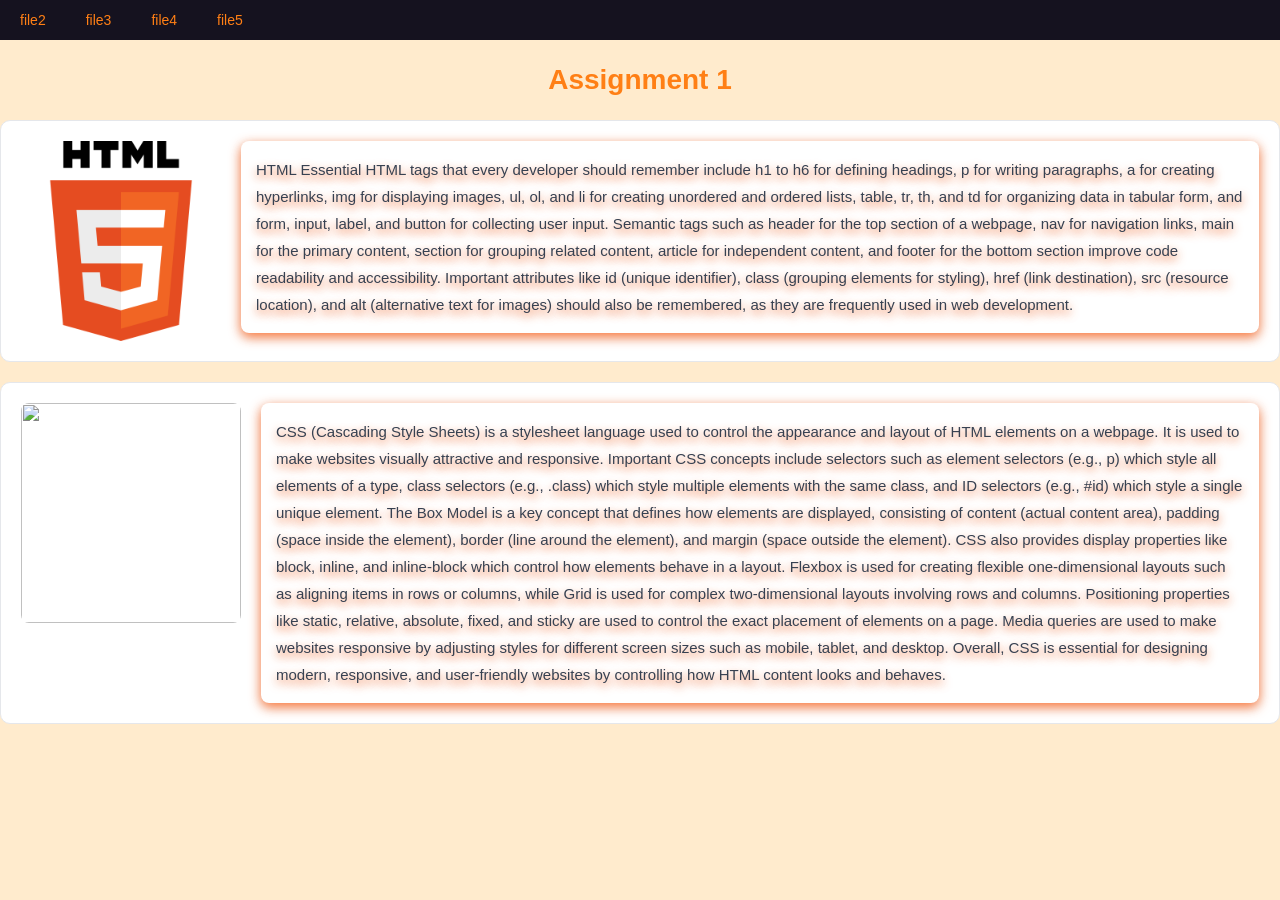
==== index.html @ 88679431 "first" ====
<!DOCTYPE html>
<html lang="en">

<head>
    <meta charset="UTF-8">
    <meta name="viewport" content="width=device-width, initial-scale=1.0">
    <title>mis455Assignment1</title>
    <link rel="stylesheet" href="css.css">
</head>
<body>
<ul>
    <li><a href="file2.html">file2</a></li>
    <li><a href="file3.html">file3</a></li>
    <li><a href="file4.html">file4</a></li>
    <li><a href="file5.html">file5</a></li>
</ul>

<h1> Assignment 1 </h1>

<div>
    <img src="HTML5_logo_and_wordmark.svg.png" height="200" width="200" alt="">

<p class="paragraph" > HTML Essential HTML tags that every developer should remember include h1 to h6 for defining headings, p for writing paragraphs, a for creating hyperlinks, img for displaying images, ul, ol, and li for creating unordered and ordered lists, table, tr, th, and td for organizing data in tabular form, and form, input, label, and button for collecting user input. Semantic tags such as header for the top section of a webpage, nav for navigation links, main for the primary content, section for grouping related content, article for independent content, and footer for the bottom section improve code readability and accessibility. Important attributes like id (unique identifier), class (grouping elements for styling), href (link destination), src (resource location), and alt (alternative text for images) should also be remembered, as they are frequently used in web development. </p>
</div>


<div>
    <img src="CSS-Logo-2011.png" height="220" width="220" alt="">
    <p class="paragraph">CSS (Cascading Style Sheets) is a stylesheet language used to control the appearance and layout of HTML elements on a webpage. It is used to make websites visually attractive and responsive. Important CSS concepts include selectors such as element selectors (e.g., p) which style all elements of a type, class selectors (e.g., .class) which style multiple elements with the same class, and ID selectors (e.g., #id) which style a single unique element. The Box Model is a key concept that defines how elements are displayed, consisting of content (actual content area), padding (space inside the element), border (line around the element), and margin (space outside the element). CSS also provides display properties like block, inline, and inline-block which control how elements behave in a layout. Flexbox is used for creating flexible one-dimensional layouts such as aligning items in rows or columns, while Grid is used for complex two-dimensional layouts involving rows and columns. Positioning properties like static, relative, absolute, fixed, and sticky are used to control the exact placement of elements on a page. Media queries are used to make websites responsive by adjusting styles for different screen sizes such as mobile, tablet, and desktop. Overall, CSS is essential for designing modern, responsive, and user-friendly websites by controlling how HTML content looks and behaves.</p>
</div>

</body>

</html>
---- css.css ----
* {
    margin: 0;
    padding: 0;
    box-sizing: border-box;
}

body {
    font-family: Arial, sans-serif;
    background-color: blanchedalmond;
    padding-top: 0;
    margin: 0;
}

ul {
    list-style: none;
    background-color: #15121f;
    display: flex;

    overflow: hidden;
    margin-bottom: 24px;
    width: 100%;
    margin: 0;
    border-radius: 0;
}

li a {
    display: block;
    color: rgb(255, 127, 21);
    text-decoration: none;
    padding: 12px 20px;
    font-size: 14px;
}

li a:hover {
    background-color: blanchedalmond;
}


h1 {
    text-align: center;
    color: rgb(255, 127, 21);
    margin : 24px;
    font-size: 28px;
}


div {
    display: flex;
    align-items: flex-start;
    gap: 20px;
    background-color: white;
    border-radius: 10px;
    padding: 20px;
    margin-bottom: 20px;
    border: 1px solid #e5e7eb;
}


.paragraph {
    color: #374151;
    line-height: 1.8;
    font-size: 15px;
    text-shadow: 0 4px 10px rgba(255, 111, 45, 0.914),0 4px 12px rgba(0, 0, 0, 0.1);
    box-shadow: 0 4px 12px rgba(255, 111, 45, 0.914), 0 4px 12px rgba(0, 0, 0, 0.1);
    padding: 15px;
    border-radius: 8px;
}


img {
    border-radius: 8px;
    flex-shrink: 0;
}
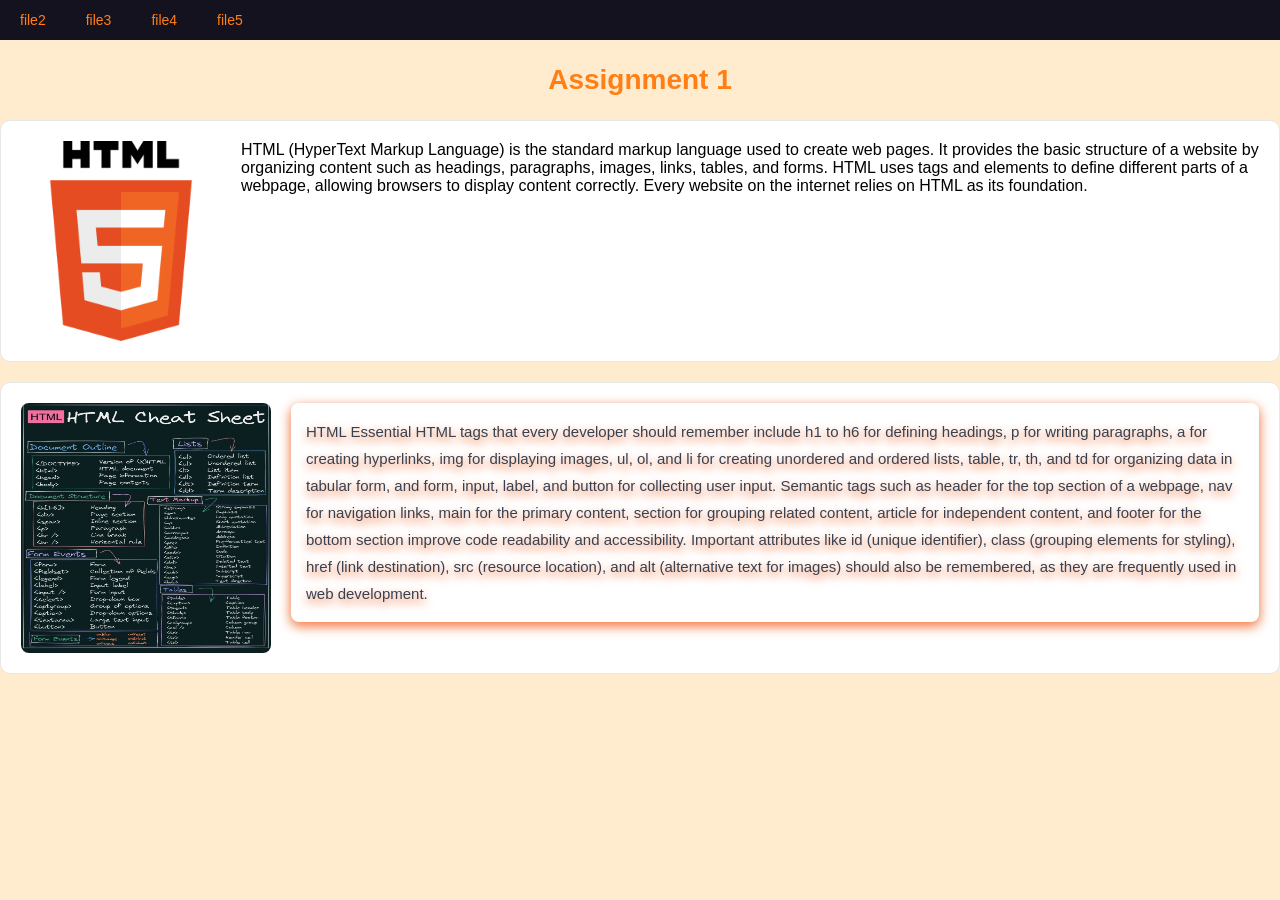
==== commit 0e9c5bfb: "Update" ====
--- a/index.html
+++ b/index.html
@@ -20,15 +20,17 @@
 <div>
     <img src="HTML5_logo_and_wordmark.svg.png" height="200" width="200" alt="">
 
-<p class="paragraph" > HTML Essential HTML tags that every developer should remember include h1 to h6 for defining headings, p for writing paragraphs, a for creating hyperlinks, img for displaying images, ul, ol, and li for creating unordered and ordered lists, table, tr, th, and td for organizing data in tabular form, and form, input, label, and button for collecting user input. Semantic tags such as header for the top section of a webpage, nav for navigation links, main for the primary content, section for grouping related content, article for independent content, and footer for the bottom section improve code readability and accessibility. Important attributes like id (unique identifier), class (grouping elements for styling), href (link destination), src (resource location), and alt (alternative text for images) should also be remembered, as they are frequently used in web development. </p>
+<p class="paragraphone" > HTML (HyperText Markup Language) is the standard markup language used to create web pages. It provides the basic structure of a website by organizing content such as headings, paragraphs, images, links, tables, and forms. HTML uses tags and elements to define different parts of a webpage, allowing browsers to display content correctly. Every website on the internet relies on HTML as its foundation. </p>
 </div>
 
 
 <div>
-    <img src="CSS-Logo-2011.png" height="220" width="220" alt="">
-    <p class="paragraph">CSS (Cascading Style Sheets) is a stylesheet language used to control the appearance and layout of HTML elements on a webpage. It is used to make websites visually attractive and responsive. Important CSS concepts include selectors such as element selectors (e.g., p) which style all elements of a type, class selectors (e.g., .class) which style multiple elements with the same class, and ID selectors (e.g., #id) which style a single unique element. The Box Model is a key concept that defines how elements are displayed, consisting of content (actual content area), padding (space inside the element), border (line around the element), and margin (space outside the element). CSS also provides display properties like block, inline, and inline-block which control how elements behave in a layout. Flexbox is used for creating flexible one-dimensional layouts such as aligning items in rows or columns, while Grid is used for complex two-dimensional layouts involving rows and columns. Positioning properties like static, relative, absolute, fixed, and sticky are used to control the exact placement of elements on a page. Media queries are used to make websites responsive by adjusting styles for different screen sizes such as mobile, tablet, and desktop. Overall, CSS is essential for designing modern, responsive, and user-friendly websites by controlling how HTML content looks and behaves.</p>
+    <img src="FijTzP6UUAAq8l5.jpg" height="250" width="250" alt="">
+    <p class="paragraph">HTML Essential HTML tags that every developer should remember include h1 to h6 for defining headings, p for writing paragraphs, a for creating hyperlinks, img for displaying images, ul, ol, and li for creating unordered and ordered lists, table, tr, th, and td for organizing data in tabular form, and form, input, label, and button for collecting user input. Semantic tags such as header for the top section of a webpage, nav for navigation links, main for the primary content, section for grouping related content, article for independent content, and footer for the bottom section improve code readability and accessibility. Important attributes like id (unique identifier), class (grouping elements for styling), href (link destination), src (resource location), and alt (alternative text for images) should also be remembered, as they are frequently used in web development. </p>
 </div>
 
 </body>
 
-</html>+</html>
+
+
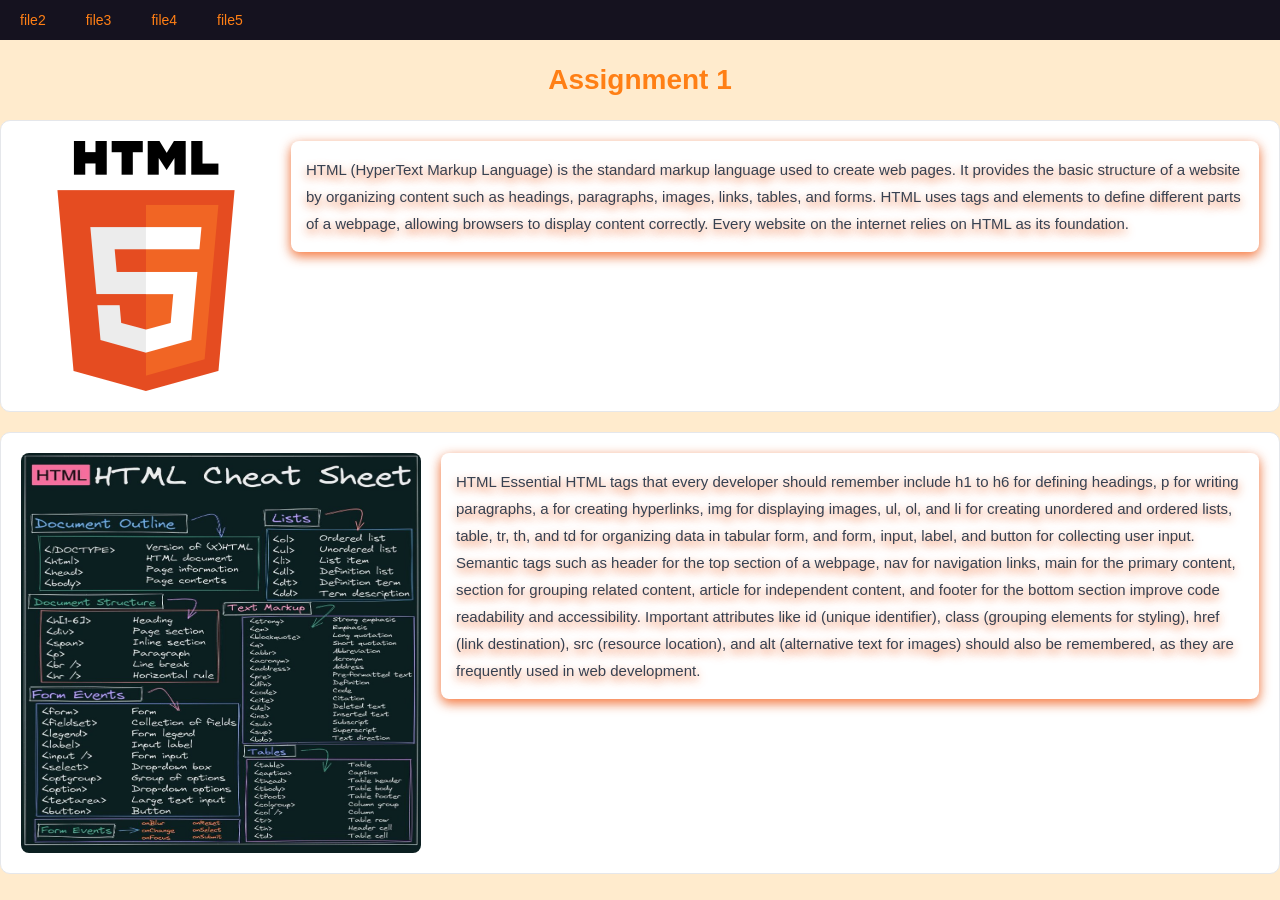
==== commit 3e349660: "2nd time Update" ====
--- a/index.html
+++ b/index.html
@@ -18,14 +18,14 @@
 <h1> Assignment 1 </h1>
 
 <div>
-    <img src="HTML5_logo_and_wordmark.svg.png" height="200" width="200" alt="">
+    <img src="HTML5_logo_and_wordmark.svg.png" height="250" width="250" alt="">
 
-<p class="paragraphone" > HTML (HyperText Markup Language) is the standard markup language used to create web pages. It provides the basic structure of a website by organizing content such as headings, paragraphs, images, links, tables, and forms. HTML uses tags and elements to define different parts of a webpage, allowing browsers to display content correctly. Every website on the internet relies on HTML as its foundation. </p>
+<p class="paragraph" > HTML (HyperText Markup Language) is the standard markup language used to create web pages. It provides the basic structure of a website by organizing content such as headings, paragraphs, images, links, tables, and forms. HTML uses tags and elements to define different parts of a webpage, allowing browsers to display content correctly. Every website on the internet relies on HTML as its foundation. </p>
 </div>
 
 
 <div>
-    <img src="FijTzP6UUAAq8l5.jpg" height="250" width="250" alt="">
+    <img src="FijTzP6UUAAq8l5.jpg" height="400" width="400" alt="">
     <p class="paragraph">HTML Essential HTML tags that every developer should remember include h1 to h6 for defining headings, p for writing paragraphs, a for creating hyperlinks, img for displaying images, ul, ol, and li for creating unordered and ordered lists, table, tr, th, and td for organizing data in tabular form, and form, input, label, and button for collecting user input. Semantic tags such as header for the top section of a webpage, nav for navigation links, main for the primary content, section for grouping related content, article for independent content, and footer for the bottom section improve code readability and accessibility. Important attributes like id (unique identifier), class (grouping elements for styling), href (link destination), src (resource location), and alt (alternative text for images) should also be remembered, as they are frequently used in web development. </p>
 </div>
 
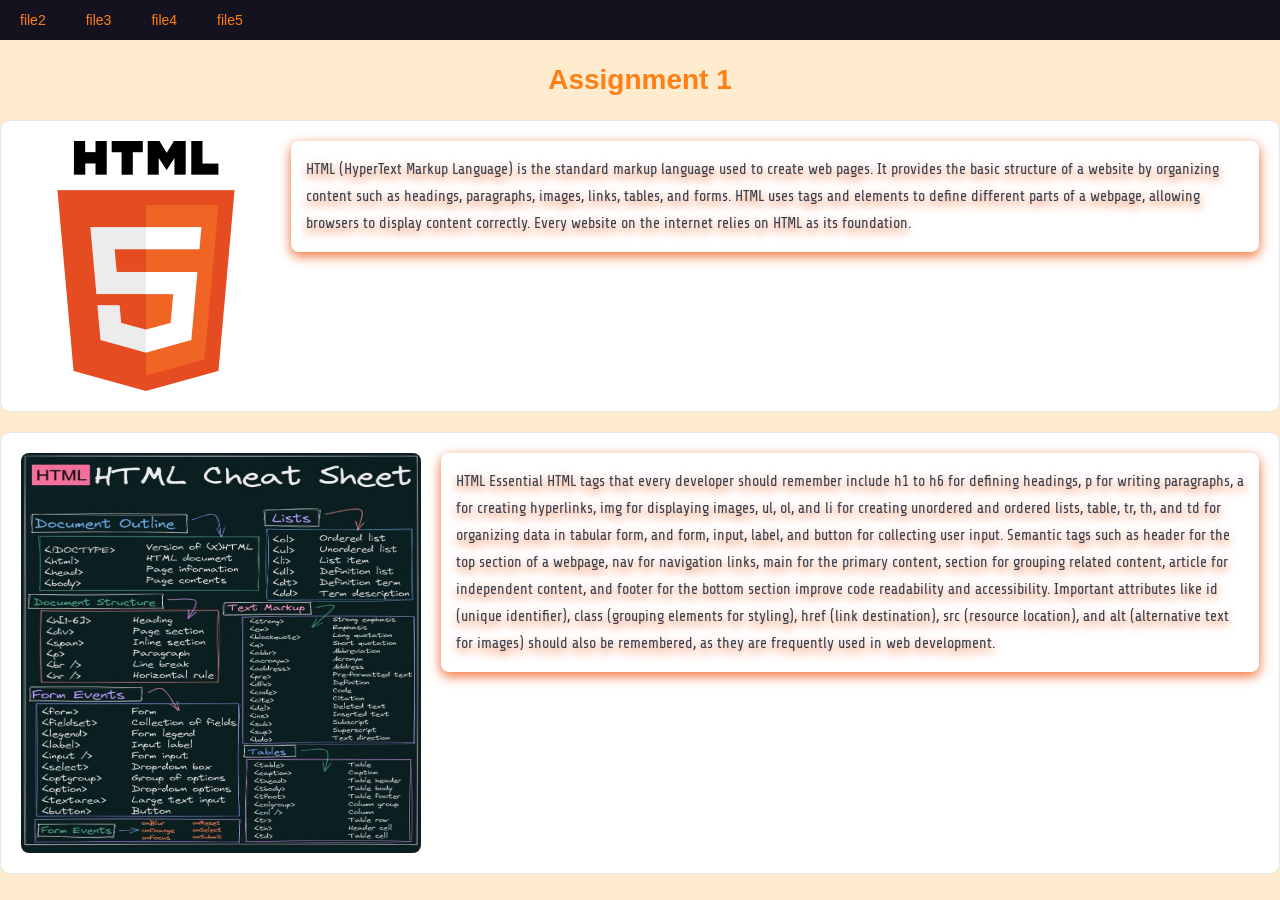
==== commit 17e267c0: "final" ====
--- a/index.html
+++ b/index.html
@@ -5,32 +5,48 @@
     <meta charset="UTF-8">
     <meta name="viewport" content="width=device-width, initial-scale=1.0">
     <title>mis455Assignment1</title>
+    <link rel="preconnect" href="https://fonts.googleapis.com">
+    <link rel="preconnect" href="https://fonts.gstatic.com" crossorigin>
+    <link href="https://fonts.googleapis.com/css2?family=Share+Tech&display=swap" rel="stylesheet">
+
+
+
     <link rel="stylesheet" href="css.css">
 </head>
+
 <body>
-<ul>
-    <li><a href="file2.html">file2</a></li>
-    <li><a href="file3.html">file3</a></li>
-    <li><a href="file4.html">file4</a></li>
-    <li><a href="file5.html">file5</a></li>
-</ul>
+    <ul>
+        <li><a href="file2.html">file2</a></li>
+        <li><a href="file3.html">file3</a></li>
+        <li><a href="file4.html">file4</a></li>
+        <li><a href="file5.html">file5</a></li>
+    </ul>
 
-<h1> Assignment 1 </h1>
+    <h1> Assignment 1 </h1>
 
-<div>
-    <img src="HTML5_logo_and_wordmark.svg.png" height="250" width="250" alt="">
+    <div>
+        <img src="HTML5_logo_and_wordmark.svg.png" height="250" width="250" alt="">
 
-<p class="paragraph" > HTML (HyperText Markup Language) is the standard markup language used to create web pages. It provides the basic structure of a website by organizing content such as headings, paragraphs, images, links, tables, and forms. HTML uses tags and elements to define different parts of a webpage, allowing browsers to display content correctly. Every website on the internet relies on HTML as its foundation. </p>
-</div>
+        <p class="paragraph"> HTML (HyperText Markup Language) is the standard markup language used to create web pages.
+            It provides the basic structure of a website by organizing content such as headings, paragraphs, images,
+            links, tables, and forms. HTML uses tags and elements to define different parts of a webpage, allowing
+            browsers to display content correctly. Every website on the internet relies on HTML as its foundation. </p>
+    </div>
 
 
-<div>
-    <img src="FijTzP6UUAAq8l5.jpg" height="400" width="400" alt="">
-    <p class="paragraph">HTML Essential HTML tags that every developer should remember include h1 to h6 for defining headings, p for writing paragraphs, a for creating hyperlinks, img for displaying images, ul, ol, and li for creating unordered and ordered lists, table, tr, th, and td for organizing data in tabular form, and form, input, label, and button for collecting user input. Semantic tags such as header for the top section of a webpage, nav for navigation links, main for the primary content, section for grouping related content, article for independent content, and footer for the bottom section improve code readability and accessibility. Important attributes like id (unique identifier), class (grouping elements for styling), href (link destination), src (resource location), and alt (alternative text for images) should also be remembered, as they are frequently used in web development. </p>
-</div>
+    <div>
+        <img src="FijTzP6UUAAq8l5.jpg" height="400" width="400" alt="">
+        <p class="paragraph">HTML Essential HTML tags that every developer should remember include h1 to h6 for defining
+            headings, p for writing paragraphs, a for creating hyperlinks, img for displaying images, ul, ol, and li for
+            creating unordered and ordered lists, table, tr, th, and td for organizing data in tabular form, and form,
+            input, label, and button for collecting user input. Semantic tags such as header for the top section of a
+            webpage, nav for navigation links, main for the primary content, section for grouping related content,
+            article for independent content, and footer for the bottom section improve code readability and
+            accessibility. Important attributes like id (unique identifier), class (grouping elements for styling), href
+            (link destination), src (resource location), and alt (alternative text for images) should also be
+            remembered, as they are frequently used in web development. </p>
+    </div>
 
 </body>
 
-</html>
-
-
+</html>
--- a/css.css
+++ b/css.css
@@ -7,8 +7,9 @@
 body {
     font-family: Arial, sans-serif;
     background-color: blanchedalmond;
-    padding-top: 0;
     margin: 0;
+    padding: 0;
+    min-height: 100vh;
 }
 
 ul {
@@ -17,7 +18,8 @@
     display: flex;
 
     overflow: hidden;
-    margin-bottom: 24px;
+    margin-bottom: 30px;
+    padding: 0;
     width: 100%;
     margin: 0;
     border-radius: 0;
@@ -39,7 +41,7 @@
 h1 {
     text-align: center;
     color: rgb(255, 127, 21);
-    margin : 24px;
+    margin: 24px;
     font-size: 28px;
 }
 
@@ -57,10 +59,73 @@
 
 
 .paragraph {
+
+    font-family: "Share Tech", sans-serif;
+    font-weight: 400;
+    font-style: normal;
     color: #374151;
     line-height: 1.8;
     font-size: 15px;
-    text-shadow: 0 4px 10px rgba(255, 111, 45, 0.914),0 4px 12px rgba(0, 0, 0, 0.1);
+    text-shadow: 0 4px 10px rgba(255, 111, 45, 0.914), 0 4px 12px rgba(0, 0, 0, 0.1);
+    box-shadow: 0 4px 12px rgba(255, 111, 45, 0.914), 0 4px 12px rgba(0, 0, 0, 0.1);
+    padding: 15px;
+    border-radius: 8px;
+}
+
+.paragraphone {
+    font-family: "Nova Round", system-ui;
+    font-weight: 400;
+    font-style: normal;
+
+    color: #374151;
+    line-height: 1.8;
+    font-size: 15px;
+    text-shadow: 0 4px 10px rgba(255, 111, 45, 0.914), 0 4px 12px rgba(0, 0, 0, 0.1);
+    box-shadow: 0 4px 12px rgba(255, 111, 45, 0.914), 0 4px 12px rgba(0, 0, 0, 0.1);
+    padding: 15px;
+    border-radius: 8px;
+}
+
+.paragraph1 {
+    font-family: "Capriola", sans-serif;
+    font-weight: 400;
+    font-style: normal;
+
+
+    color: #374151;
+    line-height: 1.8;
+    font-size: 15px;
+    text-shadow: 0 4px 10px rgba(255, 111, 45, 0.914), 0 4px 12px rgba(0, 0, 0, 0.1);
+    box-shadow: 0 4px 12px rgba(255, 111, 45, 0.914), 0 4px 12px rgba(0, 0, 0, 0.1);
+    padding: 15px;
+    border-radius: 8px;
+
+}
+
+.paragraph2 {
+    font-family: "Junge", cursive;
+    font-weight: 400;
+    font-style: normal;
+
+    color: #374151;
+    line-height: 1.8;
+    font-size: 15px;
+    text-shadow: 0 4px 10px rgba(255, 111, 45, 0.914), 0 4px 12px rgba(0, 0, 0, 0.1);
+    box-shadow: 0 4px 12px rgba(255, 111, 45, 0.914), 0 4px 12px rgba(0, 0, 0, 0.1);
+    padding: 15px;
+    border-radius: 8px;
+}
+
+
+.paragraph3 {
+    font-family: "Kelly Slab", sans-serif;
+    font-weight: 400;
+    font-style: normal;
+
+    color: #374151;
+    line-height: 1.8;
+    font-size: 15px;
+    text-shadow: 0 4px 10px rgba(255, 111, 45, 0.914), 0 4px 12px rgba(0, 0, 0, 0.1);
     box-shadow: 0 4px 12px rgba(255, 111, 45, 0.914), 0 4px 12px rgba(0, 0, 0, 0.1);
     padding: 15px;
     border-radius: 8px;
